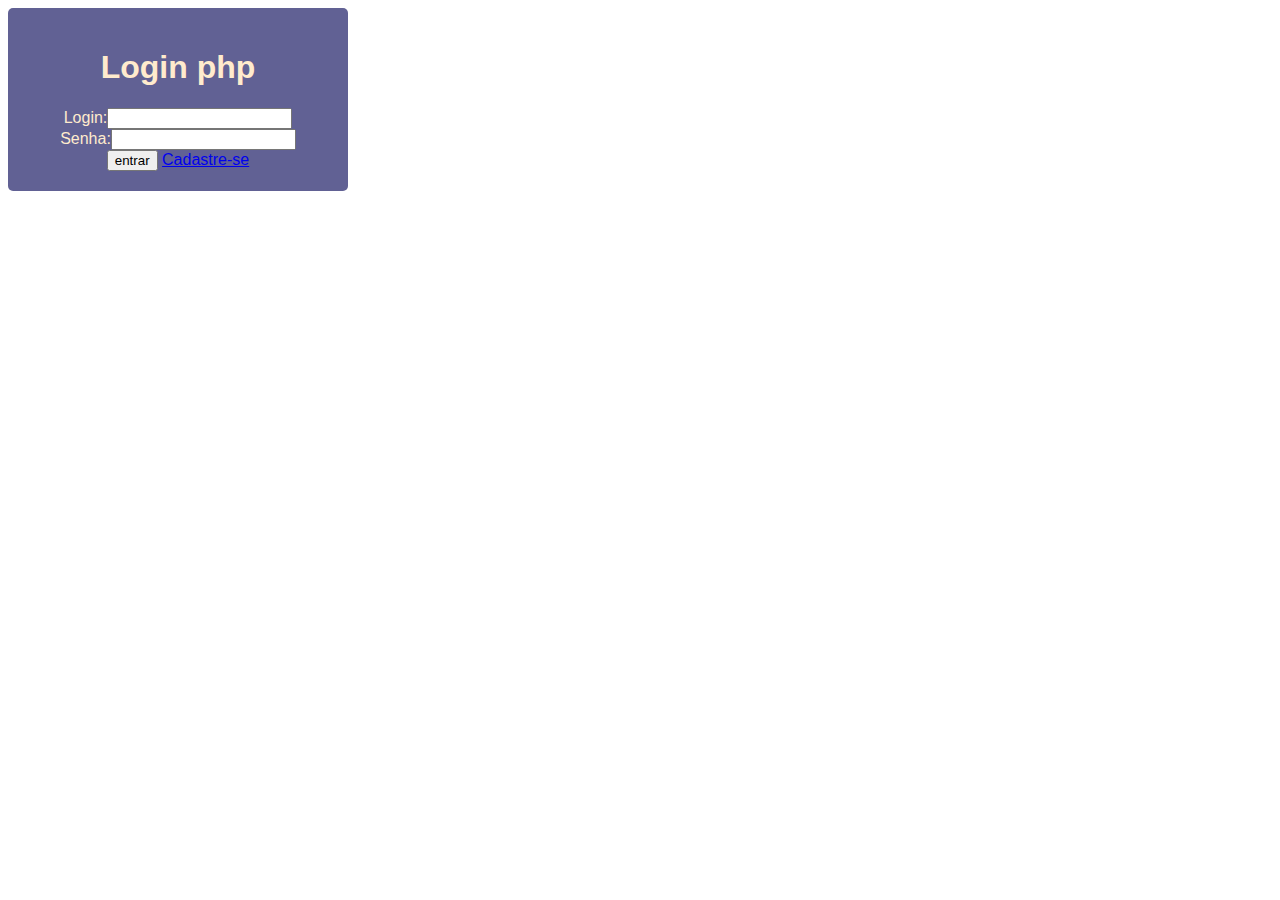
==== login.html @ 3cb78460 "parte funcional do login e cadastro completa" ====
<!DOCTYPE html>
<html lang="pt-br">
<head>
    <meta charset="UTF-8">
    <meta http-equiv="X-UA-Compatible" content="IE=edge">
    <meta name="viewport" content="width=device-width, initial-scale=1.0">
    <link rel="stylesheet" href="style.css">
    <title>Login php</title>
</head>
<body>
    <main>
        <h1>Login php</h1>
        <form action="login.php" method="POST">
            <label for="login">Login:</label><input type="text" id="login" name="login"><br>

            <label for="password">Senha:</label><input type="password" id="senha" name="senha"><br>

            <input type="submit" name="entrar" id="entrar" value="entrar">
            <a href="cadastro.html">Cadastre-se</a>
        </form>
    </main>
</body>
</html>
---- style.css ----
main{
   color: blanchedalmond; 
   font-family: Arial, Helvetica, sans-serif;
   text-align: center;
   width: 300px;
   background-color: rgb(97, 97, 148);
   border-radius: 5px;
   padding: 20px;

}
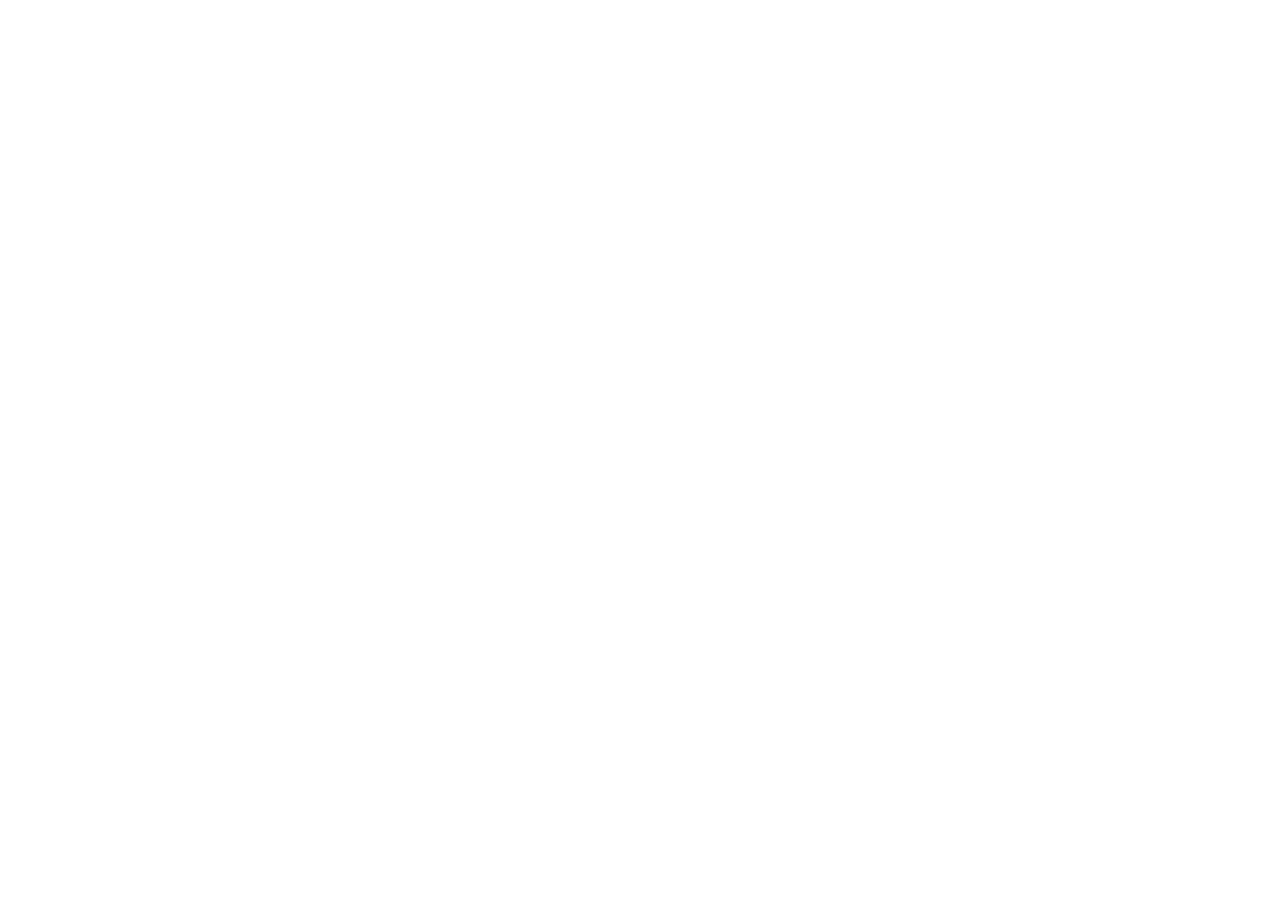
==== commit e912e4b5: "deslocamento" ====
--- a/login.html
+++ b/login.html
@@ -1,4 +1,4 @@
-<!DOCTYPE html>
+<!-- <!DOCTYPE html>
 <html lang="pt-br">
 <head>
     <meta charset="UTF-8">
@@ -20,4 +20,4 @@
         </form>
     </main>
 </body>
-</html>+</html> -->--- a/style.css
+++ b/style.css
@@ -1,11 +1,3 @@
-
 main{
-   color: blanchedalmond; 
-   font-family: Arial, Helvetica, sans-serif;
-   text-align: center;
-   width: 300px;
-   background-color: rgb(97, 97, 148);
-   border-radius: 5px;
-   padding: 20px;
-
+    background-color: white;
 }